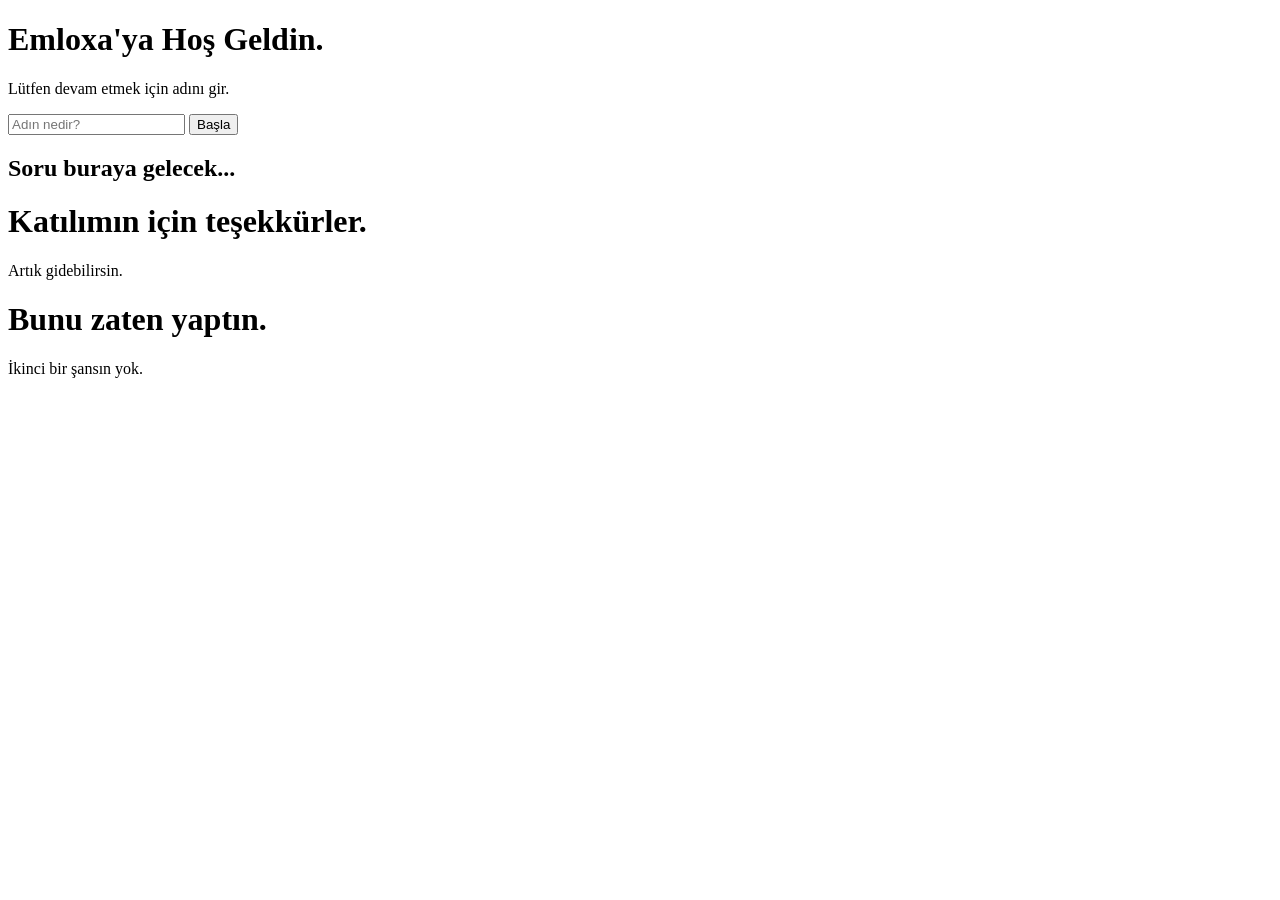
==== index.html @ 8a3be3f7 "Create index.html" ====
<!DOCTYPE html>
<html lang="tr">
<head>
    <meta charset="UTF-8">
    <meta name="viewport" content="width=device-width, initial-scale=1.0">
    <title>Emloxa - Bir Anket</title>
    <link rel="stylesheet" href="style.css">
</head>
<body class="theme-level-1">
    
    <audio id="bg-music" loop>
        <source src="sound.mp3" type="audio/mpeg">
    </audio>

    <div class="container">
        <div id="start-screen" class="screen active">
            <h1>Emloxa'ya Hoş Geldin.</h1>
            <p>Lütfen devam etmek için adını gir.</p>
            <input type="text" id="username" placeholder="Adın nedir?" autocomplete="off">
            <button id="start-btn">Başla</button>
        </div>

        <div id="survey-screen" class="screen">
            <h2 id="question-text">Soru buraya gelecek...</h2>
            <div id="options-container" class="options">
                </div>
        </div>

        <div id="end-screen" class="screen">
            <h1>Katılımın için teşekkürler.</h1>
            <p>Artık gidebilirsin.</p>
        </div>
        
        <div id="blocked-screen" class="screen">
            <h1>Bunu zaten yaptın.</h1>
            <p>İkinci bir şansın yok.</p>
        </div>
    </div>

    <script src="app.js"></script>
</body>
</html>
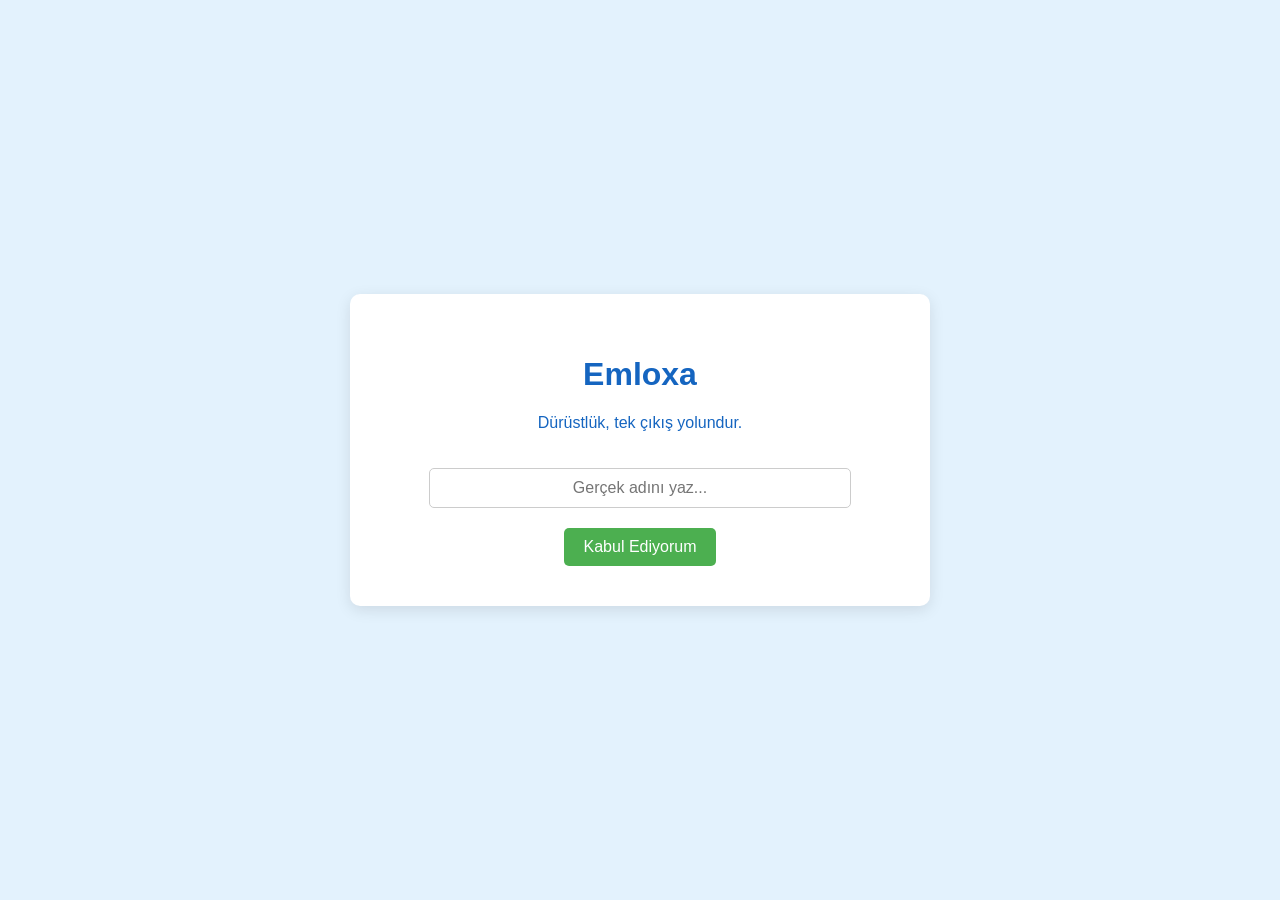
==== commit c679002f: "Update index.html" ====
--- a/index.html
+++ b/index.html
@@ -3,38 +3,44 @@
 <head>
     <meta charset="UTF-8">
     <meta name="viewport" content="width=device-width, initial-scale=1.0">
-    <title>Emloxa - Bir Anket</title>
+    <title>Emloxa</title>
     <link rel="stylesheet" href="style.css">
 </head>
 <body class="theme-level-1">
     
+    <div class="crt-overlay"></div>
+    <div class="vignette"></div>
+
     <audio id="bg-music" loop>
         <source src="sound.mp3" type="audio/mpeg">
     </audio>
 
-    <div class="container">
+    <div class="container" id="main-container">
         <div id="start-screen" class="screen active">
-            <h1>Emloxa'ya Hoş Geldin.</h1>
-            <p>Lütfen devam etmek için adını gir.</p>
-            <input type="text" id="username" placeholder="Adın nedir?" autocomplete="off">
-            <button id="start-btn">Başla</button>
+            <h1 class="glitch-text" data-text="Emloxa">Emloxa</h1>
+            <p>Dürüstlük, tek çıkış yolundur.</p>
+            <input type="text" id="username" placeholder="Gerçek adını yaz..." autocomplete="off">
+            <button id="start-btn">Kabul Ediyorum</button>
         </div>
 
         <div id="survey-screen" class="screen">
-            <h2 id="question-text">Soru buraya gelecek...</h2>
-            <div id="options-container" class="options">
-                </div>
+            <h2 id="question-text" class="fade-text">...</h2>
+            <div id="options-container" class="options"></div>
         </div>
 
         <div id="end-screen" class="screen">
-            <h1>Katılımın için teşekkürler.</h1>
-            <p>Artık gidebilirsin.</p>
+            <h1 class="glitch-text" data-text="BİTTİ">BİTTİ</h1>
+            <p>Artık arkana bakabilirsin.</p>
         </div>
         
         <div id="blocked-screen" class="screen">
-            <h1>Bunu zaten yaptın.</h1>
-            <p>İkinci bir şansın yok.</p>
+            <h1 style="color:red;">BUNU ZATEN YAPTIN.</h1>
+            <p>Neden tekrar geldin?</p>
         </div>
+    </div>
+
+    <div id="interstitial-screen" class="screen hidden-fullscreen">
+        <h1 id="interstitial-text" class="glitch-text" data-text=""></h1>
     </div>
 
     <script src="app.js"></script>
--- a/style.css
+++ b/style.css
@@ -0,0 +1,128 @@
+/* Temel Ayarlar ve Değişkenler */
+:root {
+    --bg-color: #f4f4f9;
+    --text-color: #333;
+    --box-bg: #ffffff;
+    --btn-color: #4CAF50;
+    --transition-speed: 2s; /* Tema yavaşça, hissettirmeden değişsin */
+}
+
+body {
+    margin: 0;
+    padding: 0;
+    background-color: var(--bg-color);
+    color: var(--text-color);
+    font-family: 'Segoe UI', Tahoma, Geneva, Verdana, sans-serif;
+    transition: background-color var(--transition-speed), color var(--transition-speed);
+    display: flex;
+    justify-content: center;
+    align-items: center;
+    height: 100vh;
+    overflow: hidden;
+}
+
+.container {
+    background-color: var(--box-bg);
+    padding: 40px;
+    border-radius: 10px;
+    box-shadow: 0 4px 15px rgba(0,0,0,0.1);
+    text-align: center;
+    width: 90%;
+    max-width: 500px;
+    transition: all var(--transition-speed);
+}
+
+.screen {
+    display: none;
+}
+.screen.active {
+    display: block;
+    animation: fadeIn 1s;
+}
+
+input {
+    width: 80%;
+    padding: 10px;
+    margin: 20px 0;
+    border: 1px solid #ccc;
+    border-radius: 5px;
+    font-size: 16px;
+    text-align: center;
+}
+
+button {
+    background-color: var(--btn-color);
+    color: white;
+    border: none;
+    padding: 10px 20px;
+    font-size: 16px;
+    cursor: pointer;
+    border-radius: 5px;
+    transition: background-color 0.3s;
+}
+button:hover { filter: brightness(1.1); }
+
+.options button {
+    display: block;
+    width: 100%;
+    margin: 10px 0;
+    background-color: #eee;
+    color: #333;
+    border: 1px solid #ddd;
+}
+.options button:hover { background-color: #ddd; }
+
+/* === GERİLİM TEMALARI (Sorular ilerledikçe JS burayı tetikler) === */
+
+/* Seviye 1: Normal, Mutlu */
+body.theme-level-1 {
+    --bg-color: #e3f2fd;
+    --text-color: #1565c0;
+    --box-bg: #ffffff;
+}
+
+/* Seviye 2: Solgun, Rahatsız Edici */
+body.theme-level-2 {
+    --bg-color: #9e9e9e;
+    --text-color: #212121;
+    --box-bg: #eeeeee;
+    --btn-color: #757575;
+}
+body.theme-level-2 .container {
+    box-shadow: 0 4px 25px rgba(0,0,0,0.5);
+}
+
+/* Seviye 3: Karanlık, Klostrofobik */
+body.theme-level-3 {
+    --bg-color: #121212;
+    --text-color: #e0e0e0;
+    --box-bg: #1e1e1e;
+    --btn-color: #424242;
+}
+body.theme-level-3 .options button {
+    background-color: #333;
+    color: #bbb;
+    border-color: #555;
+}
+
+/* Seviye 4: Tamamen Gerilim (Kırmızı tonlar, glitch efekti) */
+body.theme-level-4 {
+    --bg-color: #000000;
+    --text-color: #ff3333;
+    --box-bg: transparent;
+    --btn-color: #330000;
+}
+body.theme-level-4 .container {
+    box-shadow: none;
+    border: 1px solid #330000;
+}
+body.theme-level-4 .options button {
+    background-color: #110000;
+    color: #ff3333;
+    border-color: #ff0000;
+}
+
+@keyframes fadeIn {
+    from { opacity: 0; }
+    to { opacity: 1; }
+}
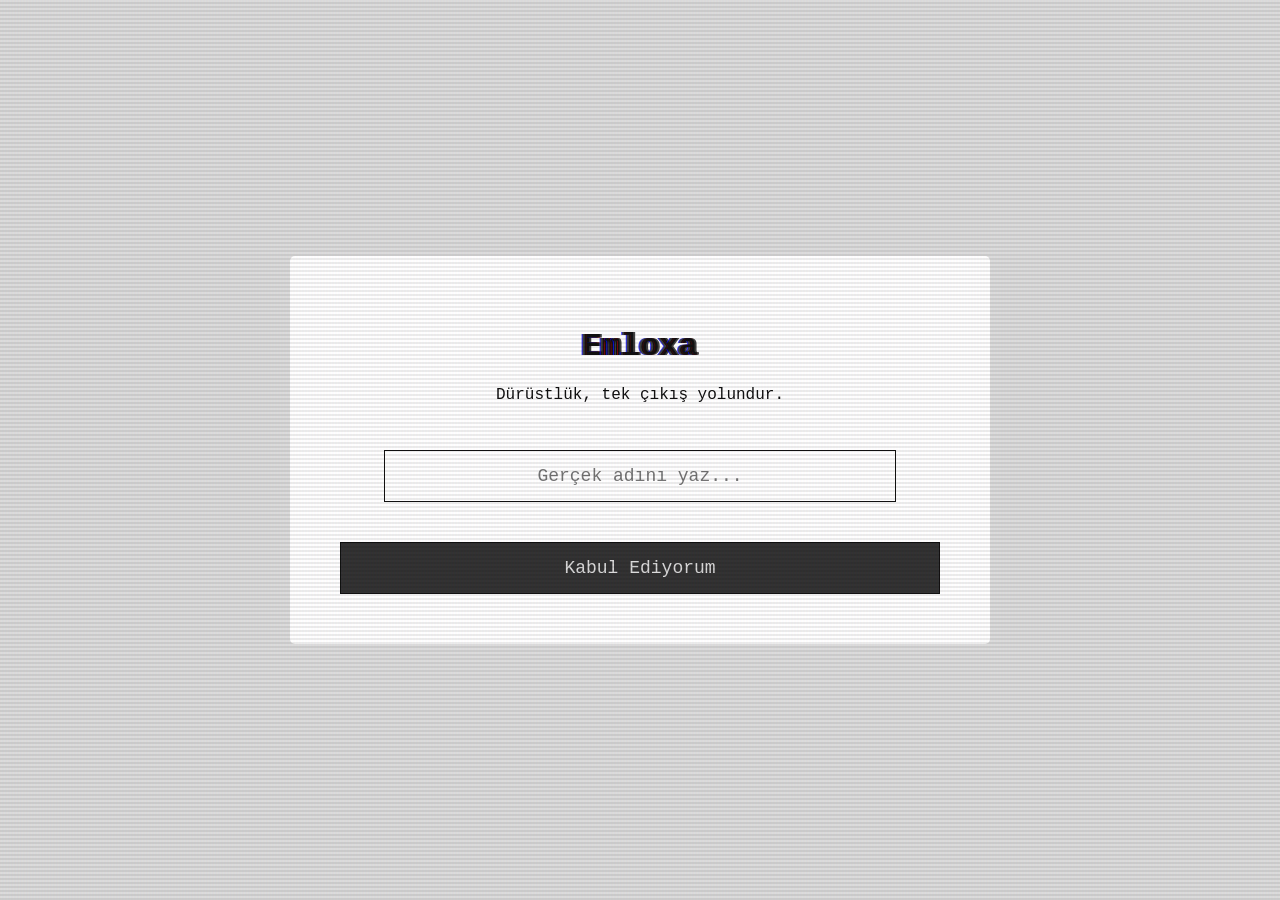
==== commit 9acc410b: "Update index.html" ====
--- a/index.html
+++ b/index.html
@@ -24,18 +24,13 @@
         </div>
 
         <div id="survey-screen" class="screen">
-            <h2 id="question-text" class="fade-text">...</h2>
+            <h2 id="question-text">...</h2>
             <div id="options-container" class="options"></div>
         </div>
 
         <div id="end-screen" class="screen">
             <h1 class="glitch-text" data-text="BİTTİ">BİTTİ</h1>
             <p>Artık arkana bakabilirsin.</p>
-        </div>
-        
-        <div id="blocked-screen" class="screen">
-            <h1 style="color:red;">BUNU ZATEN YAPTIN.</h1>
-            <p>Neden tekrar geldin?</p>
         </div>
     </div>
 
--- a/style.css
+++ b/style.css
@@ -1,128 +1,115 @@
-/* Temel Ayarlar ve Değişkenler */
 :root {
-    --bg-color: #f4f4f9;
+    --bg-color: #e0e0e0;
     --text-color: #333;
-    --box-bg: #ffffff;
-    --btn-color: #4CAF50;
-    --transition-speed: 2s; /* Tema yavaşça, hissettirmeden değişsin */
+    --box-bg: #fff;
+    --btn-color: #333;
+    --transition-speed: 3s;
 }
 
 body {
-    margin: 0;
-    padding: 0;
+    margin: 0; padding: 0;
     background-color: var(--bg-color);
     color: var(--text-color);
-    font-family: 'Segoe UI', Tahoma, Geneva, Verdana, sans-serif;
-    transition: background-color var(--transition-speed), color var(--transition-speed);
-    display: flex;
-    justify-content: center;
-    align-items: center;
-    height: 100vh;
-    overflow: hidden;
+    font-family: 'Courier New', Courier, monospace; /* Daktilo/Terminal hissi */
+    transition: all var(--transition-speed) ease;
+    display: flex; justify-content: center; align-items: center;
+    height: 100vh; overflow: hidden;
+    user-select: none;
+}
+
+/* Eski TV / Kamera Efekti (Scanlines) */
+.crt-overlay {
+    position: fixed; top: 0; left: 0; width: 100vw; height: 100vh;
+    background: linear-gradient(rgba(18, 16, 16, 0) 50%, rgba(0, 0, 0, 0.25) 50%), linear-gradient(90deg, rgba(255, 0, 0, 0.06), rgba(0, 255, 0, 0.02), rgba(0, 0, 255, 0.06));
+    background-size: 100% 4px, 3px 100%;
+    z-index: 998; pointer-events: none; opacity: 0.3;
+}
+
+/* Köşeleri karartma efekti */
+.vignette {
+    position: fixed; top: 0; left: 0; width: 100vw; height: 100vh;
+    background: radial-gradient(circle, transparent 50%, rgba(0,0,0,0.8) 100%);
+    z-index: 997; pointer-events: none; opacity: 0;
+    transition: opacity 5s;
 }
 
 .container {
     background-color: var(--box-bg);
-    padding: 40px;
-    border-radius: 10px;
-    box-shadow: 0 4px 15px rgba(0,0,0,0.1);
-    text-align: center;
-    width: 90%;
-    max-width: 500px;
+    padding: 50px; border-radius: 5px;
+    text-align: center; width: 90%; max-width: 600px;
+    position: relative; z-index: 10;
     transition: all var(--transition-speed);
 }
 
-.screen {
-    display: none;
+.screen { display: none; }
+.screen.active { display: block; animation: fadeIn 1s; }
+
+/* Ara Ekranlar (Kocaman yazılar) */
+.hidden-fullscreen {
+    position: fixed; top: 0; left: 0; width: 100vw; height: 100vh;
+    background-color: black; color: red;
+    display: none; justify-content: center; align-items: center;
+    z-index: 1000;
 }
-.screen.active {
-    display: block;
-    animation: fadeIn 1s;
-}
+.hidden-fullscreen.active { display: flex; }
+.hidden-fullscreen h1 { font-size: 5rem; text-transform: uppercase; margin: 0; }
 
 input {
-    width: 80%;
-    padding: 10px;
-    margin: 20px 0;
-    border: 1px solid #ccc;
-    border-radius: 5px;
-    font-size: 16px;
-    text-align: center;
+    width: 80%; padding: 15px; margin: 30px 0;
+    background: transparent; border: 1px solid var(--text-color);
+    color: var(--text-color); text-align: center; font-family: inherit;
+    font-size: 18px; outline: none;
 }
 
 button {
-    background-color: var(--btn-color);
-    color: white;
-    border: none;
-    padding: 10px 20px;
-    font-size: 16px;
-    cursor: pointer;
-    border-radius: 5px;
-    transition: background-color 0.3s;
+    background-color: var(--btn-color); color: var(--bg-color);
+    border: 1px solid var(--text-color); padding: 15px 30px;
+    font-size: 18px; cursor: pointer; font-family: inherit; width: 100%;
+    transition: 0.3s; margin-top: 10px;
 }
-button:hover { filter: brightness(1.1); }
+button:hover { background-color: var(--text-color); color: var(--box-bg); }
 
-.options button {
-    display: block;
-    width: 100%;
-    margin: 10px 0;
-    background-color: #eee;
-    color: #333;
-    border: 1px solid #ddd;
-}
-.options button:hover { background-color: #ddd; }
-
-/* === GERİLİM TEMALARI (Sorular ilerledikçe JS burayı tetikler) === */
-
-/* Seviye 1: Normal, Mutlu */
-body.theme-level-1 {
-    --bg-color: #e3f2fd;
-    --text-color: #1565c0;
-    --box-bg: #ffffff;
+/* ==== TEMALAR ==== */
+body.theme-level-1 { --bg-color: #dcdcdc; --text-color: #111; --box-bg: #fff; }
+body.theme-level-2 { --bg-color: #4a4a4a; --text-color: #ddd; --box-bg: #2a2a2a; }
+body.theme-level-3 { --bg-color: #111; --text-color: #888; --box-bg: #000; .vignette { opacity: 0.8; } }
+body.theme-level-4 { 
+    --bg-color: #000; --text-color: #7a0000; --box-bg: transparent; 
+    .vignette { opacity: 1; }
+    .container { border: 1px solid #300; }
 }
 
-/* Seviye 2: Solgun, Rahatsız Edici */
-body.theme-level-2 {
-    --bg-color: #9e9e9e;
-    --text-color: #212121;
-    --box-bg: #eeeeee;
-    --btn-color: #757575;
-}
-body.theme-level-2 .container {
-    box-shadow: 0 4px 25px rgba(0,0,0,0.5);
+/* Ekran Titreme Efekti (Sonda kullanılacak) */
+.shake { animation: shake 0.5s infinite; }
+@keyframes shake {
+    0% { transform: translate(1px, 1px) rotate(0deg); }
+    10% { transform: translate(-1px, -2px) rotate(-1deg); }
+    20% { transform: translate(-3px, 0px) rotate(1deg); }
+    30% { transform: translate(3px, 2px) rotate(0deg); }
+    40% { transform: translate(1px, -1px) rotate(1deg); }
+    50% { transform: translate(-1px, 2px) rotate(-1deg); }
+    60% { transform: translate(-3px, 1px) rotate(0deg); }
+    70% { transform: translate(3px, 1px) rotate(-1deg); }
+    80% { transform: translate(-1px, -1px) rotate(1deg); }
+    90% { transform: translate(1px, 2px) rotate(0deg); }
+    100% { transform: translate(1px, -2px) rotate(-1deg); }
 }
 
-/* Seviye 3: Karanlık, Klostrofobik */
-body.theme-level-3 {
-    --bg-color: #121212;
-    --text-color: #e0e0e0;
-    --box-bg: #1e1e1e;
-    --btn-color: #424242;
+/* Glitch Efekti */
+.glitch-text { position: relative; }
+.glitch-text::before, .glitch-text::after {
+    content: attr(data-text); position: absolute; top: 0; left: 0; width: 100%; height: 100%;
+    opacity: 0.8;
 }
-body.theme-level-3 .options button {
-    background-color: #333;
-    color: #bbb;
-    border-color: #555;
+.glitch-text::before { left: 2px; text-shadow: -1px 0 red; animation: glitch-anim-1 2s infinite linear alternate-reverse; }
+.glitch-text::after { left: -2px; text-shadow: -1px 0 blue; animation: glitch-anim-2 3s infinite linear alternate-reverse; }
+
+@keyframes glitch-anim-1 {
+    0% { clip-path: inset(20% 0 80% 0); }
+    20% { clip-path: inset(60% 0 10% 0); }
+    40% { clip-path: inset(40% 0 50% 0); }
+    60% { clip-path: inset(80% 0 5% 0); }
+    80% { clip-path: inset(10% 0 70% 0); }
+    100% { clip-path: inset(30% 0 20% 0); }
 }
-
-/* Seviye 4: Tamamen Gerilim (Kırmızı tonlar, glitch efekti) */
-body.theme-level-4 {
-    --bg-color: #000000;
-    --text-color: #ff3333;
-    --box-bg: transparent;
-    --btn-color: #330000;
-}
-body.theme-level-4 .container {
-    box-shadow: none;
-    border: 1px solid #330000;
-}
-body.theme-level-4 .options button {
-    background-color: #110000;
-    color: #ff3333;
-    border-color: #ff0000;
-}
-
-@keyframes fadeIn {
-    from { opacity: 0; }
-    to { opacity: 1; }
-}
+@keyframes fadeIn { from { opacity: 0; } to { opacity: 1; } }
